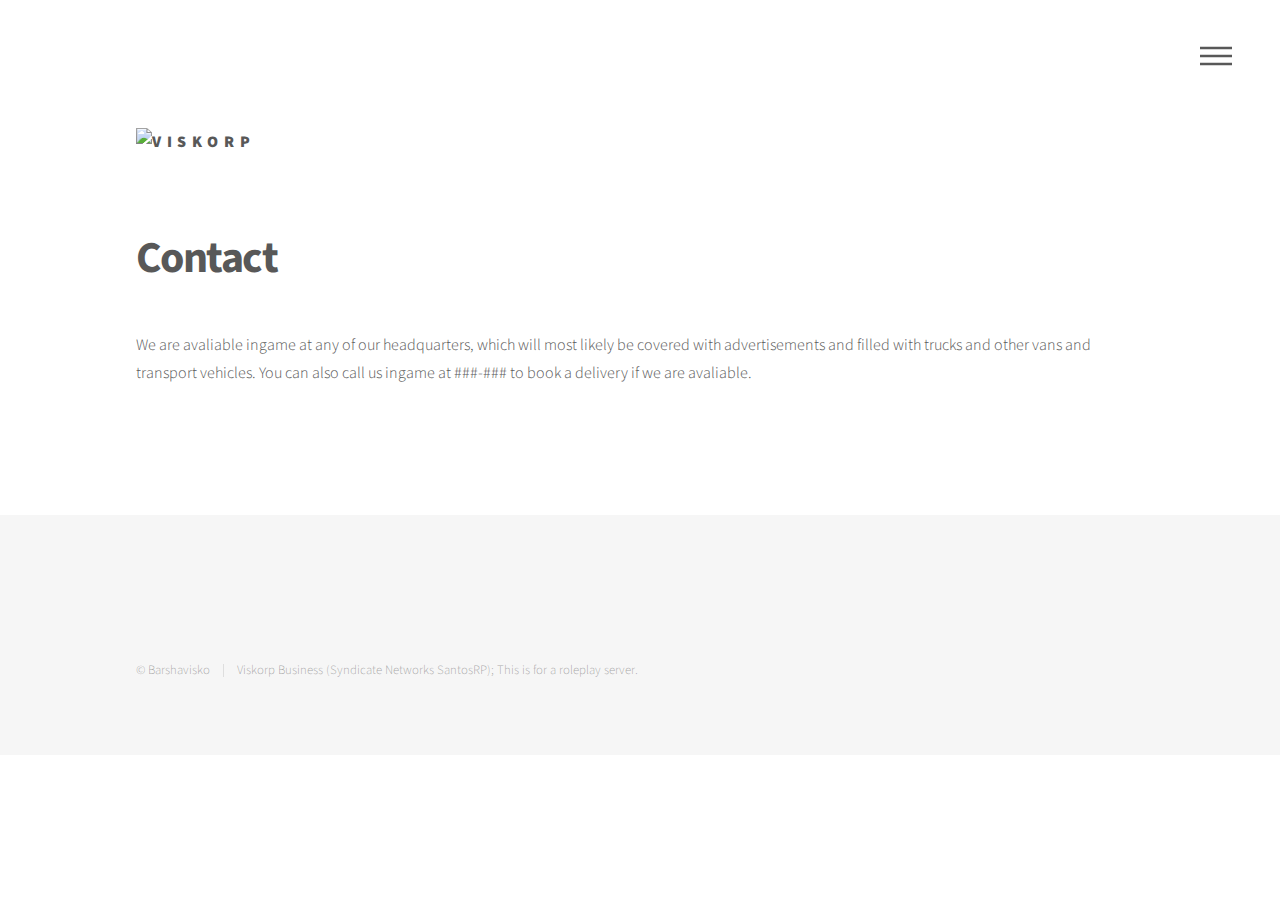
==== contact.html @ 9e62b823 "Add files via upload" ====
<!DOCTYPE HTML>
<html>
	<head>
		<title>Viskorp</title>
		<meta charset="utf-8" />
		<meta name="viewport" content="width=device-width, initial-scale=1, user-scalable=no" />
		<link rel="stylesheet" href="assets/css/main.css" />
		<noscript><link rel="stylesheet" href="assets/css/noscript.css" /></noscript>
		<link rel="icon" type="image/png" href="favicon-32x32.png" sizes="32x32" />
	</head>
	<body class="is-preload">
		<!-- Wrapper -->
			<div id="wrapper">

				<!-- Header -->
					<header id="header">
						<div class="inner">

							<!-- Logo -->
								<a href="index.html" class="logo">
									<img src="https://syndicatenetwork.net/uploads/monthly_2018_10/visiksvasf.png.0d86bf60b4289290469ebf69caf42fdf.png" alt="Viskorp" height="60" width="200">
								</a>
								
															<!-- Nav -->
								<nav>
									<ul>
										<li><a href="#menu">Menu</a></li>
									</ul>
								</nav>

						</div>
					</header>

				<!-- Menu -->
					<nav id="menu">
						<h2>Menu</h2>
						<ul>
							<li><a href="index.html">Home</a></li>
							<li><a href="https://docs.google.com/spreadsheets/d/1QU2cQyCvnnWnZwVt813OYjOK2KdHu-fS1q1T2NgCvUA/edit?usp=sharing">Heirarchy</a></li>
							<li><a href="https://docs.google.com/document/d/1AMa2G08jaTaNlDHHacwmMBOsvzxnZRkLSDC1ljESRgc/edit">Documents</a></li>
							<li><a href="https://docs.google.com/forms/d/e/1FAIpQLSdRXGM1nk8if_JtEGIIp0eRGYA48kuPLY5Rq1OYmxRVEjvGFw/viewform">Applications</a></li>
							<li><a href="contact.html">Contact</a></li>
						</ul>
					</nav>

				<!-- Main -->
					<div id="main">
						<div class="inner">
							<h1>Contact</h1>
							<p>We are avaliable ingame at any of our headquarters, which will most likely be covered with advertisements and filled with trucks and other vans and transport vehicles. You can also call us ingame at ###-### to book a delivery if we are avaliable.</p>
						</div>
					</div>

				<!-- Footer -->
					<footer id="footer">
						<div class="inner">

							<ul class="copyright">
								<li>&copy; Barshavisko </li><li>Viskorp Business (Syndicate Networks SantosRP); This is for a roleplay server.</li>
							</ul>
						</div>
					</footer>

			</div>

		<!-- Scripts -->
			<script src="assets/js/jquery.min.js"></script>
			<script src="assets/js/browser.min.js"></script>
			<script src="assets/js/breakpoints.min.js"></script>
			<script src="assets/js/util.js"></script>
			<script src="assets/js/main.js"></script>

	</body>
</html>
---- assets/css/main.css ----
@import url(font-awesome.min.css);
@import url("https://fonts.googleapis.com/css?family=Source+Sans+Pro:300,700,900");

/*
	Phantom by HTML5 UP
	html5up.net | @ajlkn
	Free for personal and commercial use under the CCA 3.0 license (html5up.net/license)
*/

html, body, div, span, applet, object,
iframe, h1, h2, h3, h4, h5, h6, p, blockquote,
pre, a, abbr, acronym, address, big, cite,
code, del, dfn, em, img, ins, kbd, q, s, samp,
small, strike, strong, sub, sup, tt, var, b,
u, i, center, dl, dt, dd, ol, ul, li, fieldset,
form, label, legend, table, caption, tbody,
tfoot, thead, tr, th, td, article, aside,
canvas, details, embed, figure, figcaption,
footer, header, hgroup, menu, nav, output, ruby,
section, summary, time, mark, audio, video {
	margin: 0;
	padding: 0;
	border: 0;
	font-size: 100%;
	font: inherit;
	vertical-align: baseline;}

article, aside, details, figcaption, figure,
footer, header, hgroup, menu, nav, section {
	display: block;}

body {
	line-height: 1;
}

ol, ul {
	list-style: none;
}

blockquote, q {
	quotes: none;
}

	blockquote:before, blockquote:after, q:before, q:after {
		content: '';
		content: none;
	}

table {
	border-collapse: collapse;
	border-spacing: 0;
}

body {
	-webkit-text-size-adjust: none;
}

mark {
	background-color: transparent;
	color: inherit;
}

input::-moz-focus-inner {
	border: 0;
	padding: 0;
}

input, select, textarea {
	-moz-appearance: none;
	-webkit-appearance: none;
	-ms-appearance: none;
	appearance: none;
}

/* Basic */

	@-ms-viewport {
		width: device-width;
	}

	body {
		-ms-overflow-style: scrollbar;
	}

	@media screen and (max-width: 480px) {

		html, body {
			min-width: 320px;
		}

	}

	html {
		box-sizing: border-box;
	}

	*, *:before, *:after {
		box-sizing: inherit;
	}

	body {
		background: #ffffff;
	}

		body.is-preload *, body.is-preload *:before, body.is-preload *:after {
			-moz-animation: none !important;
			-webkit-animation: none !important;
			-ms-animation: none !important;
			animation: none !important;
			-moz-transition: none !important;
			-webkit-transition: none !important;
			-ms-transition: none !important;
			transition: none !important;
		}

/* Type */

	body, input, select, textarea {
		color: #585858;
		font-family: "Source Sans Pro", Helvetica, sans-serif;
		font-size: 16pt;
		font-weight: 300;
		line-height: 1.75;
	}

		@media screen and (max-width: 1680px) {

			body, input, select, textarea {
				font-size: 14pt;
			}

		}

		@media screen and (max-width: 1280px) {

			body, input, select, textarea {
				font-size: 12pt;
			}

		}

	a {
		-moz-transition: border-bottom-color 0.2s ease, color 0.2s ease;
		-webkit-transition: border-bottom-color 0.2s ease, color 0.2s ease;
		-ms-transition: border-bottom-color 0.2s ease, color 0.2s ease;
		transition: border-bottom-color 0.2s ease, color 0.2s ease;
		text-decoration: none;
		color: #585858;
		border-bottom: dotted 1px rgba(88, 88, 88, 0.5);
	}

		a:hover {
			border-bottom-color: transparent;
			color: #83cff1 !important;
		}

	strong, b {
		font-weight: 900;
	}

	em, i {
		font-style: italic;
	}

	p {
		margin: 0 0 2em 0;
	}

	h1 {
		font-size: 2.75em;
		font-weight: 700;
		line-height: 1.3;
		margin: 0 0 1em 0;
		letter-spacing: -0.035em;
	}

		h1 a {
			color: inherit;
		}

		@media screen and (max-width: 736px) {

			h1 {
				font-size: 2em;
				margin: 0 0 1em 0;
			}

		}

		@media screen and (max-width: 360px) {

			h1 {
				font-size: 1.75em;
			}

		}

	h2, h3, h4, h5, h6 {
		font-weight: 900;
		line-height: 1.5;
		margin: 0 0 2em 0;
		text-transform: uppercase;
		letter-spacing: 0.35em;
	}

		h2 a, h3 a, h4 a, h5 a, h6 a {
			color: inherit;
		}

	h2 {
		font-size: 1.1em;
	}

	h3 {
		font-size: 1em;
	}

	h4 {
		font-size: 0.8em;
	}

	h5 {
		font-size: 0.8em;
	}

	h6 {
		font-size: 0.8em;
	}

	@media screen and (max-width: 980px) {

		h1 br, h2 br, h3 br, h4 br, h5 br, h6 br {
			display: none;
		}

	}

	@media screen and (max-width: 736px) {

		h2 {
			font-size: 1em;
		}

		h3 {
			font-size: 0.8em;
		}

	}

	sub {
		font-size: 0.8em;
		position: relative;
		top: 0.5em;
	}

	sup {
		font-size: 0.8em;
		position: relative;
		top: -0.5em;
	}

	blockquote {
		border-left: solid 4px #c9c9c9;
		font-style: italic;
		margin: 0 0 2em 0;
		padding: 0.5em 0 0.5em 2em;
	}

	code {
		background: rgba(144, 144, 144, 0.075);
		border-radius: 4px;
		border: solid 1px #c9c9c9;
		font-family: "Courier New", monospace;
		font-size: 0.9em;
		margin: 0 0.25em;
		padding: 0.25em 0.65em;
	}

	pre {
		-webkit-overflow-scrolling: touch;
		font-family: "Courier New", monospace;
		font-size: 0.9em;
		margin: 0 0 2em 0;
	}

		pre code {
			display: block;
			line-height: 1.75;
			padding: 1em 1.5em;
			overflow-x: auto;
		}

	hr {
		border: 0;
		border-bottom: solid 1px #c9c9c9;
		margin: 2em 0;
	}

		hr.major {
			margin: 3em 0;
		}

	.align-left {
		text-align: left;
	}

	.align-center {
		text-align: center;
	}

	.align-right {
		text-align: right;
	}

/* Row */

	.row {
		display: flex;
		flex-wrap: wrap;
		box-sizing: border-box;
		align-items: stretch;
	}

		.row > * {
			box-sizing: border-box;
		}

		.row.gtr-uniform > * > :last-child {
			margin-bottom: 0;
		}

		.row.aln-left {
			justify-content: flex-start;
		}

		.row.aln-center {
			justify-content: center;
		}

		.row.aln-right {
			justify-content: flex-end;
		}

		.row.aln-top {
			align-items: flex-start;
		}

		.row.aln-middle {
			align-items: center;
		}

		.row.aln-bottom {
			align-items: flex-end;
		}

		.row > .imp {
			order: -1;
		}

		.row > .col-1 {
			width: 8.3333333333%;
		}

		.row > .off-1 {
			margin-left: 8.3333333333%;
		}

		.row > .col-2 {
			width: 16.6666666667%;
		}

		.row > .off-2 {
			margin-left: 16.6666666667%;
		}

		.row > .col-3 {
			width: 25%;
		}

		.row > .off-3 {
			margin-left: 25%;
		}

		.row > .col-4 {
			width: 33.3333333333%;
		}

		.row > .off-4 {
			margin-left: 33.3333333333%;
		}

		.row > .col-5 {
			width: 41.6666666667%;
		}

		.row > .off-5 {
			margin-left: 41.6666666667%;
		}

		.row > .col-6 {
			width: 50%;
		}

		.row > .off-6 {
			margin-left: 50%;
		}

		.row > .col-7 {
			width: 58.3333333333%;
		}

		.row > .off-7 {
			margin-left: 58.3333333333%;
		}

		.row > .col-8 {
			width: 66.6666666667%;
		}

		.row > .off-8 {
			margin-left: 66.6666666667%;
		}

		.row > .col-9 {
			width: 75%;
		}

		.row > .off-9 {
			margin-left: 75%;
		}

		.row > .col-10 {
			width: 83.3333333333%;
		}

		.row > .off-10 {
			margin-left: 83.3333333333%;
		}

		.row > .col-11 {
			width: 91.6666666667%;
		}

		.row > .off-11 {
			margin-left: 91.6666666667%;
		}

		.row > .col-12 {
			width: 100%;
		}

		.row > .off-12 {
			margin-left: 100%;
		}

		.row.gtr-0 {
			margin-top: 0;
			margin-left: 0em;
		}

			.row.gtr-0 > * {
				padding: 0 0 0 0em;
			}

			.row.gtr-0.gtr-uniform {
				margin-top: 0em;
			}

				.row.gtr-0.gtr-uniform > * {
					padding-top: 0em;
				}

		.row.gtr-25 {
			margin-top: 0;
			margin-left: -0.5em;
		}

			.row.gtr-25 > * {
				padding: 0 0 0 0.5em;
			}

			.row.gtr-25.gtr-uniform {
				margin-top: -0.5em;
			}

				.row.gtr-25.gtr-uniform > * {
					padding-top: 0.5em;
				}

		.row.gtr-50 {
			margin-top: 0;
			margin-left: -1em;
		}

			.row.gtr-50 > * {
				padding: 0 0 0 1em;
			}

			.row.gtr-50.gtr-uniform {
				margin-top: -1em;
			}

				.row.gtr-50.gtr-uniform > * {
					padding-top: 1em;
				}

		.row {
			margin-top: 0;
			margin-left: -2em;
		}

			.row > * {
				padding: 0 0 0 2em;
			}

			.row.gtr-uniform {
				margin-top: -2em;
			}

				.row.gtr-uniform > * {
					padding-top: 2em;
				}

		.row.gtr-150 {
			margin-top: 0;
			margin-left: -3em;
		}

			.row.gtr-150 > * {
				padding: 0 0 0 3em;
			}

			.row.gtr-150.gtr-uniform {
				margin-top: -3em;
			}

				.row.gtr-150.gtr-uniform > * {
					padding-top: 3em;
				}

		.row.gtr-200 {
			margin-top: 0;
			margin-left: -4em;
		}

			.row.gtr-200 > * {
				padding: 0 0 0 4em;
			}

			.row.gtr-200.gtr-uniform {
				margin-top: -4em;
			}

				.row.gtr-200.gtr-uniform > * {
					padding-top: 4em;
				}

		@media screen and (max-width: 1680px) {

			.row {
				display: flex;
				flex-wrap: wrap;
				box-sizing: border-box;
				align-items: stretch;
			}

				.row > * {
					box-sizing: border-box;
				}

				.row.gtr-uniform > * > :last-child {
					margin-bottom: 0;
				}

				.row.aln-left {
					justify-content: flex-start;
				}

				.row.aln-center {
					justify-content: center;
				}

				.row.aln-right {
					justify-content: flex-end;
				}

				.row.aln-top {
					align-items: flex-start;
				}

				.row.aln-middle {
					align-items: center;
				}

				.row.aln-bottom {
					align-items: flex-end;
				}

				.row > .imp-xlarge {
					order: -1;
				}

				.row > .col-1-xlarge {
					width: 8.3333333333%;
				}

				.row > .off-1-xlarge {
					margin-left: 8.3333333333%;
				}

				.row > .col-2-xlarge {
					width: 16.6666666667%;
				}

				.row > .off-2-xlarge {
					margin-left: 16.6666666667%;
				}

				.row > .col-3-xlarge {
					width: 25%;
				}

				.row > .off-3-xlarge {
					margin-left: 25%;
				}

				.row > .col-4-xlarge {
					width: 33.3333333333%;
				}

				.row > .off-4-xlarge {
					margin-left: 33.3333333333%;
				}

				.row > .col-5-xlarge {
					width: 41.6666666667%;
				}

				.row > .off-5-xlarge {
					margin-left: 41.6666666667%;
				}

				.row > .col-6-xlarge {
					width: 50%;
				}

				.row > .off-6-xlarge {
					margin-left: 50%;
				}

				.row > .col-7-xlarge {
					width: 58.3333333333%;
				}

				.row > .off-7-xlarge {
					margin-left: 58.3333333333%;
				}

				.row > .col-8-xlarge {
					width: 66.6666666667%;
				}

				.row > .off-8-xlarge {
					margin-left: 66.6666666667%;
				}

				.row > .col-9-xlarge {
					width: 75%;
				}

				.row > .off-9-xlarge {
					margin-left: 75%;
				}

				.row > .col-10-xlarge {
					width: 83.3333333333%;
				}

				.row > .off-10-xlarge {
					margin-left: 83.3333333333%;
				}

				.row > .col-11-xlarge {
					width: 91.6666666667%;
				}

				.row > .off-11-xlarge {
					margin-left: 91.6666666667%;
				}

				.row > .col-12-xlarge {
					width: 100%;
				}

				.row > .off-12-xlarge {
					margin-left: 100%;
				}

				.row.gtr-0 {
					margin-top: 0;
					margin-left: 0em;
				}

					.row.gtr-0 > * {
						padding: 0 0 0 0em;
					}

					.row.gtr-0.gtr-uniform {
						margin-top: 0em;
					}

						.row.gtr-0.gtr-uniform > * {
							padding-top: 0em;
						}

				.row.gtr-25 {
					margin-top: 0;
					margin-left: -0.5em;
				}

					.row.gtr-25 > * {
						padding: 0 0 0 0.5em;
					}

					.row.gtr-25.gtr-uniform {
						margin-top: -0.5em;
					}

						.row.gtr-25.gtr-uniform > * {
							padding-top: 0.5em;
						}

				.row.gtr-50 {
					margin-top: 0;
					margin-left: -1em;
				}

					.row.gtr-50 > * {
						padding: 0 0 0 1em;
					}

					.row.gtr-50.gtr-uniform {
						margin-top: -1em;
					}

						.row.gtr-50.gtr-uniform > * {
							padding-top: 1em;
						}

				.row {
					margin-top: 0;
					margin-left: -2em;
				}

					.row > * {
						padding: 0 0 0 2em;
					}

					.row.gtr-uniform {
						margin-top: -2em;
					}

						.row.gtr-uniform > * {
							padding-top: 2em;
						}

				.row.gtr-150 {
					margin-top: 0;
					margin-left: -3em;
				}

					.row.gtr-150 > * {
						padding: 0 0 0 3em;
					}

					.row.gtr-150.gtr-uniform {
						margin-top: -3em;
					}

						.row.gtr-150.gtr-uniform > * {
							padding-top: 3em;
						}

				.row.gtr-200 {
					margin-top: 0;
					margin-left: -4em;
				}

					.row.gtr-200 > * {
						padding: 0 0 0 4em;
					}

					.row.gtr-200.gtr-uniform {
						margin-top: -4em;
					}

						.row.gtr-200.gtr-uniform > * {
							padding-top: 4em;
						}

		}

		@media screen and (max-width: 1280px) {

			.row {
				display: flex;
				flex-wrap: wrap;
				box-sizing: border-box;
				align-items: stretch;
			}

				.row > * {
					box-sizing: border-box;
				}

				.row.gtr-uniform > * > :last-child {
					margin-bottom: 0;
				}

				.row.aln-left {
					justify-content: flex-start;
				}

				.row.aln-center {
					justify-content: center;
				}

				.row.aln-right {
					justify-content: flex-end;
				}

				.row.aln-top {
					align-items: flex-start;
				}

				.row.aln-middle {
					align-items: center;
				}

				.row.aln-bottom {
					align-items: flex-end;
				}

				.row > .imp-large {
					order: -1;
				}

				.row > .col-1-large {
					width: 8.3333333333%;
				}

				.row > .off-1-large {
					margin-left: 8.3333333333%;
				}

				.row > .col-2-large {
					width: 16.6666666667%;
				}

				.row > .off-2-large {
					margin-left: 16.6666666667%;
				}

				.row > .col-3-large {
					width: 25%;
				}

				.row > .off-3-large {
					margin-left: 25%;
				}

				.row > .col-4-large {
					width: 33.3333333333%;
				}

				.row > .off-4-large {
					margin-left: 33.3333333333%;
				}

				.row > .col-5-large {
					width: 41.6666666667%;
				}

				.row > .off-5-large {
					margin-left: 41.6666666667%;
				}

				.row > .col-6-large {
					width: 50%;
				}

				.row > .off-6-large {
					margin-left: 50%;
				}

				.row > .col-7-large {
					width: 58.3333333333%;
				}

				.row > .off-7-large {
					margin-left: 58.3333333333%;
				}

				.row > .col-8-large {
					width: 66.6666666667%;
				}

				.row > .off-8-large {
					margin-left: 66.6666666667%;
				}

				.row > .col-9-large {
					width: 75%;
				}

				.row > .off-9-large {
					margin-left: 75%;
				}

				.row > .col-10-large {
					width: 83.3333333333%;
				}

				.row > .off-10-large {
					margin-left: 83.3333333333%;
				}

				.row > .col-11-large {
					width: 91.6666666667%;
				}

				.row > .off-11-large {
					margin-left: 91.6666666667%;
				}

				.row > .col-12-large {
					width: 100%;
				}

				.row > .off-12-large {
					margin-left: 100%;
				}

				.row.gtr-0 {
					margin-top: 0;
					margin-left: 0em;
				}

					.row.gtr-0 > * {
						padding: 0 0 0 0em;
					}

					.row.gtr-0.gtr-uniform {
						margin-top: 0em;
					}

						.row.gtr-0.gtr-uniform > * {
							padding-top: 0em;
						}

				.row.gtr-25 {
					margin-top: 0;
					margin-left: -0.5em;
				}

					.row.gtr-25 > * {
						padding: 0 0 0 0.5em;
					}

					.row.gtr-25.gtr-uniform {
						margin-top: -0.5em;
					}

						.row.gtr-25.gtr-uniform > * {
							padding-top: 0.5em;
						}

				.row.gtr-50 {
					margin-top: 0;
					margin-left: -1em;
				}

					.row.gtr-50 > * {
						padding: 0 0 0 1em;
					}

					.row.gtr-50.gtr-uniform {
						margin-top: -1em;
					}

						.row.gtr-50.gtr-uniform > * {
							padding-top: 1em;
						}

				.row {
					margin-top: 0;
					margin-left: -2em;
				}

					.row > * {
						padding: 0 0 0 2em;
					}

					.row.gtr-uniform {
						margin-top: -2em;
					}

						.row.gtr-uniform > * {
							padding-top: 2em;
						}

				.row.gtr-150 {
					margin-top: 0;
					margin-left: -3em;
				}

					.row.gtr-150 > * {
						padding: 0 0 0 3em;
					}

					.row.gtr-150.gtr-uniform {
						margin-top: -3em;
					}

						.row.gtr-150.gtr-uniform > * {
							padding-top: 3em;
						}

				.row.gtr-200 {
					margin-top: 0;
					margin-left: -4em;
				}

					.row.gtr-200 > * {
						padding: 0 0 0 4em;
					}

					.row.gtr-200.gtr-uniform {
						margin-top: -4em;
					}

						.row.gtr-200.gtr-uniform > * {
							padding-top: 4em;
						}

		}

		@media screen and (max-width: 980px) {

			.row {
				display: flex;
				flex-wrap: wrap;
				box-sizing: border-box;
				align-items: stretch;
			}

				.row > * {
					box-sizing: border-box;
				}

				.row.gtr-uniform > * > :last-child {
					margin-bottom: 0;
				}

				.row.aln-left {
					justify-content: flex-start;
				}

				.row.aln-center {
					justify-content: center;
				}

				.row.aln-right {
					justify-content: flex-end;
				}

				.row.aln-top {
					align-items: flex-start;
				}

				.row.aln-middle {
					align-items: center;
				}

				.row.aln-bottom {
					align-items: flex-end;
				}

				.row > .imp-medium {
					order: -1;
				}

				.row > .col-1-medium {
					width: 8.3333333333%;
				}

				.row > .off-1-medium {
					margin-left: 8.3333333333%;
				}

				.row > .col-2-medium {
					width: 16.6666666667%;
				}

				.row > .off-2-medium {
					margin-left: 16.6666666667%;
				}

				.row > .col-3-medium {
					width: 25%;
				}

				.row > .off-3-medium {
					margin-left: 25%;
				}

				.row > .col-4-medium {
					width: 33.3333333333%;
				}

				.row > .off-4-medium {
					margin-left: 33.3333333333%;
				}

				.row > .col-5-medium {
					width: 41.6666666667%;
				}

				.row > .off-5-medium {
					margin-left: 41.6666666667%;
				}

				.row > .col-6-medium {
					width: 50%;
				}

				.row > .off-6-medium {
					margin-left: 50%;
				}

				.row > .col-7-medium {
					width: 58.3333333333%;
				}

				.row > .off-7-medium {
					margin-left: 58.3333333333%;
				}

				.row > .col-8-medium {
					width: 66.6666666667%;
				}

				.row > .off-8-medium {
					margin-left: 66.6666666667%;
				}

				.row > .col-9-medium {
					width: 75%;
				}

				.row > .off-9-medium {
					margin-left: 75%;
				}

				.row > .col-10-medium {
					width: 83.3333333333%;
				}

				.row > .off-10-medium {
					margin-left: 83.3333333333%;
				}

				.row > .col-11-medium {
					width: 91.6666666667%;
				}

				.row > .off-11-medium {
					margin-left: 91.6666666667%;
				}

				.row > .col-12-medium {
					width: 100%;
				}

				.row > .off-12-medium {
					margin-left: 100%;
				}

				.row.gtr-0 {
					margin-top: 0;
					margin-left: 0em;
				}

					.row.gtr-0 > * {
						padding: 0 0 0 0em;
					}

					.row.gtr-0.gtr-uniform {
						margin-top: 0em;
					}

						.row.gtr-0.gtr-uniform > * {
							padding-top: 0em;
						}

				.row.gtr-25 {
					margin-top: 0;
					margin-left: -0.375em;
				}

					.row.gtr-25 > * {
						padding: 0 0 0 0.375em;
					}

					.row.gtr-25.gtr-uniform {
						margin-top: -0.375em;
					}

						.row.gtr-25.gtr-uniform > * {
							padding-top: 0.375em;
						}

				.row.gtr-50 {
					margin-top: 0;
					margin-left: -0.75em;
				}

					.row.gtr-50 > * {
						padding: 0 0 0 0.75em;
					}

					.row.gtr-50.gtr-uniform {
						margin-top: -0.75em;
					}

						.row.gtr-50.gtr-uniform > * {
							padding-top: 0.75em;
						}

				.row {
					margin-top: 0;
					margin-left: -1.5em;
				}

					.row > * {
						padding: 0 0 0 1.5em;
					}

					.row.gtr-uniform {
						margin-top: -1.5em;
					}

						.row.gtr-uniform > * {
							padding-top: 1.5em;
						}

				.row.gtr-150 {
					margin-top: 0;
					margin-left: -2.25em;
				}

					.row.gtr-150 > * {
						padding: 0 0 0 2.25em;
					}

					.row.gtr-150.gtr-uniform {
						margin-top: -2.25em;
					}

						.row.gtr-150.gtr-uniform > * {
							padding-top: 2.25em;
						}

				.row.gtr-200 {
					margin-top: 0;
					margin-left: -3em;
				}

					.row.gtr-200 > * {
						padding: 0 0 0 3em;
					}

					.row.gtr-200.gtr-uniform {
						margin-top: -3em;
					}

						.row.gtr-200.gtr-uniform > * {
							padding-top: 3em;
						}

		}

		@media screen and (max-width: 736px) {

			.row {
				display: flex;
				flex-wrap: wrap;
				box-sizing: border-box;
				align-items: stretch;
			}

				.row > * {
					box-sizing: border-box;
				}

				.row.gtr-uniform > * > :last-child {
					margin-bottom: 0;
				}

				.row.aln-left {
					justify-content: flex-start;
				}

				.row.aln-center {
					justify-content: center;
				}

				.row.aln-right {
					justify-content: flex-end;
				}

				.row.aln-top {
					align-items: flex-start;
				}

				.row.aln-middle {
					align-items: center;
				}

				.row.aln-bottom {
					align-items: flex-end;
				}

				.row > .imp-small {
					order: -1;
				}

				.row > .col-1-small {
					width: 8.3333333333%;
				}

				.row > .off-1-small {
					margin-left: 8.3333333333%;
				}

				.row > .col-2-small {
					width: 16.6666666667%;
				}

				.row > .off-2-small {
					margin-left: 16.6666666667%;
				}

				.row > .col-3-small {
					width: 25%;
				}

				.row > .off-3-small {
					margin-left: 25%;
				}

				.row > .col-4-small {
					width: 33.3333333333%;
				}

				.row > .off-4-small {
					margin-left: 33.3333333333%;
				}

				.row > .col-5-small {
					width: 41.6666666667%;
				}

				.row > .off-5-small {
					margin-left: 41.6666666667%;
				}

				.row > .col-6-small {
					width: 50%;
				}

				.row > .off-6-small {
					margin-left: 50%;
				}

				.row > .col-7-small {
					width: 58.3333333333%;
				}

				.row > .off-7-small {
					margin-left: 58.3333333333%;
				}

				.row > .col-8-small {
					width: 66.6666666667%;
				}

				.row > .off-8-small {
					margin-left: 66.6666666667%;
				}

				.row > .col-9-small {
					width: 75%;
				}

				.row > .off-9-small {
					margin-left: 75%;
				}

				.row > .col-10-small {
					width: 83.3333333333%;
				}

				.row > .off-10-small {
					margin-left: 83.3333333333%;
				}

				.row > .col-11-small {
					width: 91.6666666667%;
				}

				.row > .off-11-small {
					margin-left: 91.6666666667%;
				}

				.row > .col-12-small {
					width: 100%;
				}

				.row > .off-12-small {
					margin-left: 100%;
				}

				.row.gtr-0 {
					margin-top: 0;
					margin-left: 0em;
				}

					.row.gtr-0 > * {
						padding: 0 0 0 0em;
					}

					.row.gtr-0.gtr-uniform {
						margin-top: 0em;
					}

						.row.gtr-0.gtr-uniform > * {
							padding-top: 0em;
						}

				.row.gtr-25 {
					margin-top: 0;
					margin-left: -0.25em;
				}

					.row.gtr-25 > * {
						padding: 0 0 0 0.25em;
					}

					.row.gtr-25.gtr-uniform {
						margin-top: -0.25em;
					}

						.row.gtr-25.gtr-uniform > * {
							padding-top: 0.25em;
						}

				.row.gtr-50 {
					margin-top: 0;
					margin-left: -0.5em;
				}

					.row.gtr-50 > * {
						padding: 0 0 0 0.5em;
					}

					.row.gtr-50.gtr-uniform {
						margin-top: -0.5em;
					}

						.row.gtr-50.gtr-uniform > * {
							padding-top: 0.5em;
						}

				.row {
					margin-top: 0;
					margin-left: -1em;
				}

					.row > * {
						padding: 0 0 0 1em;
					}

					.row.gtr-uniform {
						margin-top: -1em;
					}

						.row.gtr-uniform > * {
							padding-top: 1em;
						}

				.row.gtr-150 {
					margin-top: 0;
					margin-left: -1.5em;
				}

					.row.gtr-150 > * {
						padding: 0 0 0 1.5em;
					}

					.row.gtr-150.gtr-uniform {
						margin-top: -1.5em;
					}

						.row.gtr-150.gtr-uniform > * {
							padding-top: 1.5em;
						}

				.row.gtr-200 {
					margin-top: 0;
					margin-left: -2em;
				}

					.row.gtr-200 > * {
						padding: 0 0 0 2em;
					}

					.row.gtr-200.gtr-uniform {
						margin-top: -2em;
					}

						.row.gtr-200.gtr-uniform > * {
							padding-top: 2em;
						}

		}

		@media screen and (max-width: 480px) {

			.row {
				display: flex;
				flex-wrap: wrap;
				box-sizing: border-box;
				align-items: stretch;
			}

				.row > * {
					box-sizing: border-box;
				}

				.row.gtr-uniform > * > :last-child {
					margin-bottom: 0;
				}

				.row.aln-left {
					justify-content: flex-start;
				}

				.row.aln-center {
					justify-content: center;
				}

				.row.aln-right {
					justify-content: flex-end;
				}

				.row.aln-top {
					align-items: flex-start;
				}

				.row.aln-middle {
					align-items: center;
				}

				.row.aln-bottom {
					align-items: flex-end;
				}

				.row > .imp-xsmall {
					order: -1;
				}

				.row > .col-1-xsmall {
					width: 8.3333333333%;
				}

				.row > .off-1-xsmall {
					margin-left: 8.3333333333%;
				}

				.row > .col-2-xsmall {
					width: 16.6666666667%;
				}

				.row > .off-2-xsmall {
					margin-left: 16.6666666667%;
				}

				.row > .col-3-xsmall {
					width: 25%;
				}

				.row > .off-3-xsmall {
					margin-left: 25%;
				}

				.row > .col-4-xsmall {
					width: 33.3333333333%;
				}

				.row > .off-4-xsmall {
					margin-left: 33.3333333333%;
				}

				.row > .col-5-xsmall {
					width: 41.6666666667%;
				}

				.row > .off-5-xsmall {
					margin-left: 41.6666666667%;
				}

				.row > .col-6-xsmall {
					width: 50%;
				}

				.row > .off-6-xsmall {
					margin-left: 50%;
				}

				.row > .col-7-xsmall {
					width: 58.3333333333%;
				}

				.row > .off-7-xsmall {
					margin-left: 58.3333333333%;
				}

				.row > .col-8-xsmall {
					width: 66.6666666667%;
				}

				.row > .off-8-xsmall {
					margin-left: 66.6666666667%;
				}

				.row > .col-9-xsmall {
					width: 75%;
				}

				.row > .off-9-xsmall {
					margin-left: 75%;
				}

				.row > .col-10-xsmall {
					width: 83.3333333333%;
				}

				.row > .off-10-xsmall {
					margin-left: 83.3333333333%;
				}

				.row > .col-11-xsmall {
					width: 91.6666666667%;
				}

				.row > .off-11-xsmall {
					margin-left: 91.6666666667%;
				}

				.row > .col-12-xsmall {
					width: 100%;
				}

				.row > .off-12-xsmall {
					margin-left: 100%;
				}

				.row.gtr-0 {
					margin-top: 0;
					margin-left: 0em;
				}

					.row.gtr-0 > * {
						padding: 0 0 0 0em;
					}

					.row.gtr-0.gtr-uniform {
						margin-top: 0em;
					}

						.row.gtr-0.gtr-uniform > * {
							padding-top: 0em;
						}

				.row.gtr-25 {
					margin-top: 0;
					margin-left: -0.25em;
				}

					.row.gtr-25 > * {
						padding: 0 0 0 0.25em;
					}

					.row.gtr-25.gtr-uniform {
						margin-top: -0.25em;
					}

						.row.gtr-25.gtr-uniform > * {
							padding-top: 0.25em;
						}

				.row.gtr-50 {
					margin-top: 0;
					margin-left: -0.5em;
				}

					.row.gtr-50 > * {
						padding: 0 0 0 0.5em;
					}

					.row.gtr-50.gtr-uniform {
						margin-top: -0.5em;
					}

						.row.gtr-50.gtr-uniform > * {
							padding-top: 0.5em;
						}

				.row {
					margin-top: 0;
					margin-left: -1em;
				}

					.row > * {
						padding: 0 0 0 1em;
					}

					.row.gtr-uniform {
						margin-top: -1em;
					}

						.row.gtr-uniform > * {
							padding-top: 1em;
						}

				.row.gtr-150 {
					margin-top: 0;
					margin-left: -1.5em;
				}

					.row.gtr-150 > * {
						padding: 0 0 0 1.5em;
					}

					.row.gtr-150.gtr-uniform {
						margin-top: -1.5em;
					}

						.row.gtr-150.gtr-uniform > * {
							padding-top: 1.5em;
						}

				.row.gtr-200 {
					margin-top: 0;
					margin-left: -2em;
				}

					.row.gtr-200 > * {
						padding: 0 0 0 2em;
					}

					.row.gtr-200.gtr-uniform {
						margin-top: -2em;
					}

						.row.gtr-200.gtr-uniform > * {
							padding-top: 2em;
						}

		}

/* Section/Article */

	section.special, article.special {
		text-align: center;
	}

	header p {
		margin-top: -1em;
	}

	@media screen and (max-width: 736px) {

		header p {
			margin-top: 0;
		}

	}

/* Icon */

	.icon {
		text-decoration: none;
		border-bottom: none;
		position: relative;
	}

		.icon:before {
			-moz-osx-font-smoothing: grayscale;
			-webkit-font-smoothing: antialiased;
			font-family: FontAwesome;
			font-style: normal;
			font-weight: normal;
			text-transform: none !important;
		}

		.icon > .label {
			display: none;
		}

		.icon.style2 {
			-moz-transition: background-color 0.2s ease-in-out, color 0.2s ease-in-out, border-color 0.2s ease-in-out;
			-webkit-transition: background-color 0.2s ease-in-out, color 0.2s ease-in-out, border-color 0.2s ease-in-out;
			-ms-transition: background-color 0.2s ease-in-out, color 0.2s ease-in-out, border-color 0.2s ease-in-out;
			transition: background-color 0.2s ease-in-out, color 0.2s ease-in-out, border-color 0.2s ease-in-out;
			background-color: transparent;
			border: solid 1px #c9c9c9;
			border-radius: 4px;
			width: 2.65em;
			height: 2.65em;
			display: inline-block;
			text-align: center;
			line-height: 2.65em;
			color: inherit;
		}

			.icon.style2:before {
				font-size: 1.1em;
			}

			.icon.style2:hover {
				color: #83cff1;
				border-color: #83cff1;
			}

			.icon.style2:active {
				background-color: rgba(242, 132, 158, 0.1);
			}

/* List */

	ol {
		list-style: decimal;
		margin: 0 0 2em 0;
		padding-left: 1.25em;
	}

		ol li {
			padding-left: 0.25em;
		}

	ul {
		list-style: disc;
		margin: 0 0 2em 0;
		padding-left: 1em;
	}

		ul li {
			padding-left: 0.5em;
		}

		ul.alt {
			list-style: none;
			padding-left: 0;
		}

			ul.alt li {
				border-top: solid 1px #c9c9c9;
				padding: 0.5em 0;
			}

				ul.alt li:first-child {
					border-top: 0;
					padding-top: 0;
				}

	dl {
		margin: 0 0 2em 0;
	}

		dl dt {
			display: block;
			font-weight: 900;
			margin: 0 0 1em 0;
		}

		dl dd {
			margin-left: 2em;
		}

/* Actions */

	ul.actions {
		display: -moz-flex;
		display: -webkit-flex;
		display: -ms-flex;
		display: flex;
		cursor: default;
		list-style: none;
		margin-left: -1em;
		padding-left: 0;
	}

		ul.actions li {
			padding: 0 0 0 1em;
			vertical-align: middle;
		}

		ul.actions.special {
			-moz-justify-content: center;
			-webkit-justify-content: center;
			-ms-justify-content: center;
			justify-content: center;
			width: 100%;
			margin-left: 0;
		}

			ul.actions.special li:first-child {
				padding-left: 0;
			}

		ul.actions.stacked {
			-moz-flex-direction: column;
			-webkit-flex-direction: column;
			-ms-flex-direction: column;
			flex-direction: column;
			margin-left: 0;
		}

			ul.actions.stacked li {
				padding: 1.3em 0 0 0;
			}

				ul.actions.stacked li:first-child {
					padding-top: 0;
				}

		ul.actions.fit {
			width: calc(100% + 1em);
		}

			ul.actions.fit li {
				-moz-flex-grow: 1;
				-webkit-flex-grow: 1;
				-ms-flex-grow: 1;
				flex-grow: 1;
				-moz-flex-shrink: 1;
				-webkit-flex-shrink: 1;
				-ms-flex-shrink: 1;
				flex-shrink: 1;
				width: 100%;
			}

				ul.actions.fit li > * {
					width: 100%;
				}

			ul.actions.fit.stacked {
				width: 100%;
			}

		@media screen and (max-width: 480px) {

			ul.actions:not(.fixed) {
				-moz-flex-direction: column;
				-webkit-flex-direction: column;
				-ms-flex-direction: column;
				flex-direction: column;
				margin-left: 0;
				width: 100% !important;
			}

				ul.actions:not(.fixed) li {
					-moz-flex-grow: 1;
					-webkit-flex-grow: 1;
					-ms-flex-grow: 1;
					flex-grow: 1;
					-moz-flex-shrink: 1;
					-webkit-flex-shrink: 1;
					-ms-flex-shrink: 1;
					flex-shrink: 1;
					padding: 1em 0 0 0;
					text-align: center;
					width: 100%;
				}

					ul.actions:not(.fixed) li > * {
						width: 100%;
					}

					ul.actions:not(.fixed) li:first-child {
						padding-top: 0;
					}

					ul.actions:not(.fixed) li input[type="submit"],
					ul.actions:not(.fixed) li input[type="reset"],
					ul.actions:not(.fixed) li input[type="button"],
					ul.actions:not(.fixed) li button,
					ul.actions:not(.fixed) li .button {
						width: 100%;
					}

						ul.actions:not(.fixed) li input[type="submit"].icon:before,
						ul.actions:not(.fixed) li input[type="reset"].icon:before,
						ul.actions:not(.fixed) li input[type="button"].icon:before,
						ul.actions:not(.fixed) li button.icon:before,
						ul.actions:not(.fixed) li .button.icon:before {
							margin-left: -0.5rem;
						}

		}

/* Icons */

	ul.icons {
		cursor: default;
		list-style: none;
		padding-left: 0;
		margin: -1em 0 2em -1em;
	}

		ul.icons li {
			display: inline-block;
			padding: 1em 0 0 1em;
		}

/* Form */

	form {
		margin: 0 0 2em 0;
		overflow-x: hidden;
	}

		form > :last-child {
			margin-bottom: 0;
		}

		form > .fields {
			display: -moz-flex;
			display: -webkit-flex;
			display: -ms-flex;
			display: flex;
			-moz-flex-wrap: wrap;
			-webkit-flex-wrap: wrap;
			-ms-flex-wrap: wrap;
			flex-wrap: wrap;
			width: calc(100% + 3em);
			margin: -1.5em 0 2em -1.5em;
		}

			form > .fields > .field {
				-moz-flex-grow: 0;
				-webkit-flex-grow: 0;
				-ms-flex-grow: 0;
				flex-grow: 0;
				-moz-flex-shrink: 0;
				-webkit-flex-shrink: 0;
				-ms-flex-shrink: 0;
				flex-shrink: 0;
				padding: 1.5em 0 0 1.5em;
				width: calc(100% - 1.5em);
			}

				form > .fields > .field.half {
					width: calc(50% - 0.75em);
				}

				form > .fields > .field.third {
					width: calc(100%/3 - 0.5em);
				}

				form > .fields > .field.quarter {
					width: calc(25% - 0.375em);
				}

		@media screen and (max-width: 480px) {

			form > .fields {
				width: calc(100% + 3em);
				margin: -1.5em 0 2em -1.5em;
			}

				form > .fields > .field {
					padding: 1.5em 0 0 1.5em;
					width: calc(100% - 1.5em);
				}

					form > .fields > .field.half {
						width: calc(100% - 1.5em);
					}

					form > .fields > .field.third {
						width: calc(100% - 1.5em);
					}

					form > .fields > .field.quarter {
						width: calc(100% - 1.5em);
					}

		}

	label {
		display: block;
		font-size: 0.9em;
		font-weight: 900;
		margin: 0 0 1em 0;
	}

	input[type="text"],
	input[type="password"],
	input[type="email"],
	input[type="tel"],
	select,
	textarea {
		-moz-appearance: none;
		-webkit-appearance: none;
		-ms-appearance: none;
		appearance: none;
		background-color: transparent;
		border: none;
		border-radius: 0;
		border-bottom: solid 1px #c9c9c9;
		color: inherit;
		display: block;
		outline: 0;
		padding: 0;
		text-decoration: none;
		width: 100%;
	}

		input[type="text"]:invalid,
		input[type="password"]:invalid,
		input[type="email"]:invalid,
		input[type="tel"]:invalid,
		select:invalid,
		textarea:invalid {
			box-shadow: none;
		}

		input[type="text"]:focus,
		input[type="password"]:focus,
		input[type="email"]:focus,
		input[type="tel"]:focus,
		select:focus,
		textarea:focus {
			border-bottom-color: #83cff1;
			box-shadow: inset 0 -1px 0 0 #83cff1;
		}

	select {
		background-image: url("data:image/svg+xml;charset=utf8,%3Csvg xmlns='http://www.w3.org/2000/svg' width='40' height='40' preserveAspectRatio='none' viewBox='0 0 40 40'%3E%3Cpath d='M9.4,12.3l10.4,10.4l10.4-10.4c0.2-0.2,0.5-0.4,0.9-0.4c0.3,0,0.6,0.1,0.9,0.4l3.3,3.3c0.2,0.2,0.4,0.5,0.4,0.9 c0,0.4-0.1,0.6-0.4,0.9L20.7,31.9c-0.2,0.2-0.5,0.4-0.9,0.4c-0.3,0-0.6-0.1-0.9-0.4L4.3,17.3c-0.2-0.2-0.4-0.5-0.4-0.9 c0-0.4,0.1-0.6,0.4-0.9l3.3-3.3c0.2-0.2,0.5-0.4,0.9-0.4S9.1,12.1,9.4,12.3z' fill='%23c9c9c9' /%3E%3C/svg%3E");
		background-size: 1.25rem;
		background-repeat: no-repeat;
		background-position: calc(100% - 1rem) center;
		height: 3em;
		padding-right: 3em;
		text-overflow: ellipsis;
	}

		select option {
			background: #ffffff;
		}

		select:focus::-ms-value {
			background-color: transparent;
		}

		select::-ms-expand {
			display: none;
		}

	input[type="text"],
	input[type="password"],
	input[type="email"],
	select {
		height: 3em;
	}

	textarea {
		padding: 0;
		min-height: 3.75em;
	}

	input[type="checkbox"],
	input[type="radio"] {
		-moz-appearance: none;
		-webkit-appearance: none;
		-ms-appearance: none;
		appearance: none;
		display: block;
		float: left;
		margin-right: -2em;
		opacity: 0;
		width: 1em;
		z-index: -1;
	}

		input[type="checkbox"] + label,
		input[type="radio"] + label {
			text-decoration: none;
			color: #585858;
			cursor: pointer;
			display: inline-block;
			font-size: 1em;
			font-weight: 300;
			padding-left: 2.55em;
			padding-right: 0.75em;
			position: relative;
		}

			input[type="checkbox"] + label:before,
			input[type="radio"] + label:before {
				-moz-osx-font-smoothing: grayscale;
				-webkit-font-smoothing: antialiased;
				font-family: FontAwesome;
				font-style: normal;
				font-weight: normal;
				text-transform: none !important;
			}

			input[type="checkbox"] + label:before,
			input[type="radio"] + label:before {
				border-radius: 4px;
				border: solid 1px #c9c9c9;
				content: '';
				display: inline-block;
				height: 1.8em;
				left: 0;
				line-height: 1.725em;
				position: absolute;
				text-align: center;
				top: 0;
				width: 1.8em;
			}

		input[type="checkbox"]:checked + label:before,
		input[type="radio"]:checked + label:before {
			background: #585858;
			border-color: #585858;
			color: #ffffff;
			content: '\f00c';
		}

		input[type="checkbox"]:focus + label:before,
		input[type="radio"]:focus + label:before {
			border-color: #83cff1;
			box-shadow: 0 0 0 1px #83cff1;
		}

	input[type="checkbox"] + label:before {
		border-radius: 4px;
	}

	input[type="radio"] + label:before {
		border-radius: 100%;
	}

/* Box */

	.box {
		border-radius: 4px;
		border: solid 1px #c9c9c9;
		margin-bottom: 2em;
		padding: 1.5em;
	}

		.box > :last-child,
		.box > :last-child > :last-child,
		.box > :last-child > :last-child > :last-child {
			margin-bottom: 0;
		}

		.box.alt {
			border: 0;
			border-radius: 0;
			padding: 0;
		}

/* Image */

	.image {
		border-radius: 4px;
		border: 0;
		display: inline-block;
		position: relative;
	}

		.image img {
			border-radius: 4px;
			display: block;
		}

		.image.left, .image.right {
			max-width: 40%;
		}

			.image.left img, .image.right img {
				width: 100%;
			}

		.image.left {
			float: left;
			padding: 0 1.5em 1em 0;
			top: 0.25em;
		}

		.image.right {
			float: right;
			padding: 0 0 1em 1.5em;
			top: 0.25em;
		}

		.image.fit {
			display: block;
			margin: 0 0 2em 0;
			width: 100%;
		}

			.image.fit img {
				width: 100%;
			}

		.image.main {
			display: block;
			margin: 0 0 3em 0;
			width: 100%;
		}

			.image.main img {
				width: 100%;
			}

			@media screen and (max-width: 736px) {

				.image.main {
					margin: 0 0 2em 0;
				}

			}

/* Table */

	.table-wrapper {
		-webkit-overflow-scrolling: touch;
		overflow-x: auto;
	}

	table {
		margin: 0 0 2em 0;
		width: 100%;
	}

		table tbody tr {
			border: solid 1px #c9c9c9;
			border-left: 0;
			border-right: 0;
		}

			table tbody tr:nth-child(2n + 1) {
				background-color: rgba(144, 144, 144, 0.075);
			}

		table td {
			padding: 0.75em 0.75em;
		}

		table th {
			font-size: 0.9em;
			font-weight: 900;
			padding: 0 0.75em 0.75em 0.75em;
			text-align: left;
		}

		table thead {
			border-bottom: solid 2px #c9c9c9;
		}

		table tfoot {
			border-top: solid 2px #c9c9c9;
		}

		table.alt {
			border-collapse: separate;
		}

			table.alt tbody tr td {
				border: solid 1px #c9c9c9;
				border-left-width: 0;
				border-top-width: 0;
			}

				table.alt tbody tr td:first-child {
					border-left-width: 1px;
				}

			table.alt tbody tr:first-child td {
				border-top-width: 1px;
			}

			table.alt thead {
				border-bottom: 0;
			}

			table.alt tfoot {
				border-top: 0;
			}

/* Button */

	input[type="submit"],
	input[type="reset"],
	input[type="button"],
	button,
	.button {
		-moz-appearance: none;
		-webkit-appearance: none;
		-ms-appearance: none;
		appearance: none;
		-moz-transition: background-color 0.2s ease-in-out, color 0.2s ease-in-out, box-shadow 0.2s ease-in-out;
		-webkit-transition: background-color 0.2s ease-in-out, color 0.2s ease-in-out, box-shadow 0.2s ease-in-out;
		-ms-transition: background-color 0.2s ease-in-out, color 0.2s ease-in-out, box-shadow 0.2s ease-in-out;
		transition: background-color 0.2s ease-in-out, color 0.2s ease-in-out, box-shadow 0.2s ease-in-out;
		background-color: transparent;
		border-radius: 4px;
		border: 0;
		box-shadow: inset 0 0 0 2px #585858;
		color: #585858 !important;
		cursor: pointer;
		display: inline-block;
		font-size: 0.8em;
		font-weight: 900;
		height: 3.5em;
		letter-spacing: 0.35em;
		line-height: 3.45em;
		overflow: hidden;
		padding: 0 1.25em 0 1.6em;
		text-align: center;
		text-decoration: none;
		text-overflow: ellipsis;
		text-transform: uppercase;
		white-space: nowrap;
	}

		input[type="submit"].icon:before,
		input[type="reset"].icon:before,
		input[type="button"].icon:before,
		button.icon:before,
		.button.icon:before {
			margin-right: 0.5em;
		}

		input[type="submit"].fit,
		input[type="reset"].fit,
		input[type="button"].fit,
		button.fit,
		.button.fit {
			width: 100%;
		}

		input[type="submit"]:hover,
		input[type="reset"]:hover,
		input[type="button"]:hover,
		button:hover,
		.button:hover {
			color: #83cff1 !important;
			box-shadow: inset 0 0 0 2px #83cff1;
		}

		input[type="submit"]:active,
		input[type="reset"]:active,
		input[type="button"]:active,
		button:active,
		.button:active {
			background-color: rgba(242, 132, 158, 0.1);
		}

		input[type="submit"].small,
		input[type="reset"].small,
		input[type="button"].small,
		button.small,
		.button.small {
			font-size: 0.6em;
		}

		input[type="submit"].large,
		input[type="reset"].large,
		input[type="button"].large,
		button.large,
		.button.large {
			font-size: 1em;
		}

		input[type="submit"].primary,
		input[type="reset"].primary,
		input[type="button"].primary,
		button.primary,
		.button.primary {
			box-shadow: none;
			background-color: #585858;
			color: #ffffff !important;
		}

			input[type="submit"].primary:hover,
			input[type="reset"].primary:hover,
			input[type="button"].primary:hover,
			button.primary:hover,
			.button.primary:hover {
				background-color: #83cff1;
			}

			input[type="submit"].primary:active,
			input[type="reset"].primary:active,
			input[type="button"].primary:active,
			button.primary:active,
			.button.primary:active {
				background-color: #ee5f81;
			}

		input[type="submit"].disabled, input[type="submit"]:disabled,
		input[type="reset"].disabled,
		input[type="reset"]:disabled,
		input[type="button"].disabled,
		input[type="button"]:disabled,
		button.disabled,
		button:disabled,
		.button.disabled,
		.button:disabled {
			pointer-events: none;
			opacity: 0.25;
		}

/* Tiles */

	.tiles {
		display: -moz-flex;
		display: -webkit-flex;
		display: -ms-flex;
		display: flex;
		-moz-flex-wrap: wrap;
		-webkit-flex-wrap: wrap;
		-ms-flex-wrap: wrap;
		flex-wrap: wrap;
		postiion: relative;
		margin: -2.5em 0 0 -2.5em;
	}

		.tiles article {
			-moz-transition: -moz-transform 0.5s ease, opacity 0.5s ease;
			-webkit-transition: -webkit-transform 0.5s ease, opacity 0.5s ease;
			-ms-transition: -ms-transform 0.5s ease, opacity 0.5s ease;
			transition: transform 0.5s ease, opacity 0.5s ease;
			position: relative;
			width: calc(33.3333333333% - 2.5em);
			margin: 2.5em 0 0 2.5em;
		}

			.tiles article > .image {
				-moz-transition: -moz-transform 0.5s ease;
				-webkit-transition: -webkit-transform 0.5s ease;
				-ms-transition: -ms-transform 0.5s ease;
				transition: transform 0.5s ease;
				position: relative;
				display: block;
				width: 100%;
				border-radius: 4px;
				overflow: hidden;
			}

				.tiles article > .image img {
					display: block;
					width: 100%;
				}

				.tiles article > .image:before {
					pointer-events: none;
					-moz-transition: background-color 0.5s ease, opacity 0.5s ease;
					-webkit-transition: background-color 0.5s ease, opacity 0.5s ease;
					-ms-transition: background-color 0.5s ease, opacity 0.5s ease;
					transition: background-color 0.5s ease, opacity 0.5s ease;
					content: '';
					display: block;
					position: absolute;
					top: 0;
					left: 0;
					width: 100%;
					height: 100%;
					opacity: 1.0;
					z-index: 1;
					opacity: 0.8;
				}

				.tiles article > .image:after {
					pointer-events: none;
					-moz-transition: opacity 0.5s ease;
					-webkit-transition: opacity 0.5s ease;
					-ms-transition: opacity 0.5s ease;
					transition: opacity 0.5s ease;
					content: '';
					display: block;
					position: absolute;
					top: 0;
					left: 0;
					width: 100%;
					height: 100%;
					background-image: url("data:image/svg+xml;charset=utf8,%3Csvg xmlns='http://www.w3.org/2000/svg' width='100' height='100' viewBox='0 0 100 100' preserveAspectRatio='none'%3E%3Cstyle%3Eline %7B stroke-width: 0.25px%3B stroke: %23ffffff%3B %7D%3C/style%3E%3Cline x1='0' y1='0' x2='100' y2='100' /%3E%3Cline x1='100' y1='0' x2='0' y2='100' /%3E%3C/svg%3E");
					background-position: center;
					background-repeat: no-repeat;
					background-size: 100% 100%;
					opacity: 0.25;
					z-index: 2;
				}

			.tiles article > a {
				display: -moz-flex;
				display: -webkit-flex;
				display: -ms-flex;
				display: flex;
				-moz-flex-direction: column;
				-webkit-flex-direction: column;
				-ms-flex-direction: column;
				flex-direction: column;
				-moz-align-items: center;
				-webkit-align-items: center;
				-ms-align-items: center;
				align-items: center;
				-moz-justify-content: center;
				-webkit-justify-content: center;
				-ms-justify-content: center;
				justify-content: center;
				-moz-transition: background-color 0.5s ease, -moz-transform 0.5s ease;
				-webkit-transition: background-color 0.5s ease, -webkit-transform 0.5s ease;
				-ms-transition: background-color 0.5s ease, -ms-transform 0.5s ease;
				transition: background-color 0.5s ease, transform 0.5s ease;
				position: absolute;
				top: 0;
				left: 0;
				width: 100%;
				height: 100%;
				padding: 1em;
				border-radius: 4px;
				border-bottom: 0;
				color: #ffffff;
				text-align: center;
				text-decoration: none;
				z-index: 3;
			}

				.tiles article > a > :last-child {
					margin: 0;
				}

				.tiles article > a:hover {
					color: #ffffff !important;
				}

				.tiles article > a h2 {
					margin: 0;
				}

				.tiles article > a .content {
					-moz-transition: max-height 0.5s ease, opacity 0.5s ease;
					-webkit-transition: max-height 0.5s ease, opacity 0.5s ease;
					-ms-transition: max-height 0.5s ease, opacity 0.5s ease;
					transition: max-height 0.5s ease, opacity 0.5s ease;
					width: 100%;
					max-height: 0;
					line-height: 1.5;
					margin-top: 0.35em;
					opacity: 0;
				}

					.tiles article > a .content > :last-child {
						margin-bottom: 0;
					}

			.tiles article.style1 > .image:before {
				background-color: #83cff1;
			}

			.tiles article.style2 > .image:before {
				background-color: #7ecaf6;
			}

			.tiles article.style3 > .image:before {
				background-color: #7bd0c1;
			}

			.tiles article.style4 > .image:before {
				background-color: #c75b9b;
			}

			.tiles article.style5 > .image:before {
				background-color: #ae85ca;
			}

			.tiles article.style6 > .image:before {
				background-color: #8499e7;
			}

			body:not(.is-touch) .tiles article:hover > .image {
				-moz-transform: scale(1.1);
				-webkit-transform: scale(1.1);
				-ms-transform: scale(1.1);
				transform: scale(1.1);
			}

				body:not(.is-touch) .tiles article:hover > .image:before {
					background-color: #333333;
					opacity: 0.35;
				}

				body:not(.is-touch) .tiles article:hover > .image:after {
					opacity: 0;
				}

			body:not(.is-touch) .tiles article:hover .content {
				max-height: 15em;
				opacity: 1;
			}

		* + .tiles {
			margin-top: 2em;
		}

		body.is-preload .tiles article {
			-moz-transform: scale(0.9);
			-webkit-transform: scale(0.9);
			-ms-transform: scale(0.9);
			transform: scale(0.9);
			opacity: 0;
		}

		body.is-touch .tiles article .content {
			max-height: 15em;
			opacity: 1;
		}

		@media screen and (max-width: 1280px) {

			.tiles {
				margin: -1.25em 0 0 -1.25em;
			}

				.tiles article {
					width: calc(33.3333333333% - 1.25em);
					margin: 1.25em 0 0 1.25em;
				}

		}

		@media screen and (max-width: 980px) {

			.tiles {
				margin: -2.5em 0 0 -2.5em;
			}

				.tiles article {
					width: calc(50% - 2.5em);
					margin: 2.5em 0 0 2.5em;
				}

		}

		@media screen and (max-width: 736px) {

			.tiles {
				margin: -1.25em 0 0 -1.25em;
			}

				.tiles article {
					width: calc(50% - 1.25em);
					margin: 1.25em 0 0 1.25em;
				}

					.tiles article:hover > .image {
						-moz-transform: scale(1.0);
						-webkit-transform: scale(1.0);
						-ms-transform: scale(1.0);
						transform: scale(1.0);
					}

		}

		@media screen and (max-width: 480px) {

			.tiles {
				margin: 0;
			}

				.tiles article {
					width: 100%;
					margin: 1.25em 0 0 0;
				}

		}

/* Header */

	#header {
		padding: 8em 0 0.1em 0 ;
	}

		#header .logo {
			display: block;
			border-bottom: 0;
			color: inherit;
			font-weight: 900;
			letter-spacing: 0.35em;
			margin: 0 0 2.5em 0;
			text-decoration: none;
			text-transform: uppercase;
			display: inline-block;
		}

			#header .logo > * {
				display: inline-block;
				vertical-align: middle;
			}

			#header .logo .symbol {
				margin-right: 0.65em;
			}

				#header .logo .symbol img {
					display: block;
					width: 2em;
					height: 2em;
				}

		#header nav {
			position: fixed;
			right: 2em;
			top: 2em;
			z-index: 10000;
		}

			#header nav ul {
				display: -moz-flex;
				display: -webkit-flex;
				display: -ms-flex;
				display: flex;
				-moz-align-items: center;
				-webkit-align-items: center;
				-ms-align-items: center;
				align-items: center;
				list-style: none;
				margin: 0;
				padding: 0;
			}

				#header nav ul li {
					display: block;
					padding: 0;
				}

					#header nav ul li a {
						display: block;
						position: relative;
						height: 3em;
						line-height: 3em;
						padding: 0 1.5em;
						background-color: rgba(255, 255, 255, 0.5);
						border-radius: 4px;
						border: 0;
						font-size: 0.8em;
						font-weight: 900;
						letter-spacing: 0.35em;
						text-transform: uppercase;
					}

					#header nav ul li a[href="#menu"] {
						-webkit-tap-highlight-color: transparent;
						width: 4em;
						text-indent: 4em;
						font-size: 1em;
						overflow: hidden;
						padding: 0;
						white-space: nowrap;
					}

						#header nav ul li a[href="#menu"]:before, #header nav ul li a[href="#menu"]:after {
							-moz-transition: opacity 0.2s ease;
							-webkit-transition: opacity 0.2s ease;
							-ms-transition: opacity 0.2s ease;
							transition: opacity 0.2s ease;
							content: '';
							display: block;
							position: absolute;
							top: 0;
							left: 0;
							width: 100%;
							height: 100%;
							background-position: center;
							background-repeat: no-repeat;
							background-size: 2em 2em;
						}

						#header nav ul li a[href="#menu"]:before {
							background-image: url("data:image/svg+xml;charset=utf8,%3Csvg xmlns='http://www.w3.org/2000/svg' width='100' height='100' viewBox='0 0 100 100' preserveAspectRatio='none'%3E%3Cstyle%3Eline %7B stroke-width: 8px%3B stroke: %2383cff1%3B %7D%3C/style%3E%3Cline x1='0' y1='25' x2='100' y2='25' /%3E%3Cline x1='0' y1='50' x2='100' y2='50' /%3E%3Cline x1='0' y1='75' x2='100' y2='75' /%3E%3C/svg%3E");
							opacity: 0;
						}

						#header nav ul li a[href="#menu"]:after {
							background-image: url("data:image/svg+xml;charset=utf8,%3Csvg xmlns='http://www.w3.org/2000/svg' width='100' height='100' viewBox='0 0 100 100' preserveAspectRatio='none'%3E%3Cstyle%3Eline %7B stroke-width: 8px%3B stroke: %23585858%3B %7D%3C/style%3E%3Cline x1='0' y1='25' x2='100' y2='25' /%3E%3Cline x1='0' y1='50' x2='100' y2='50' /%3E%3Cline x1='0' y1='75' x2='100' y2='75' /%3E%3C/svg%3E");
							opacity: 1;
						}

						#header nav ul li a[href="#menu"]:hover:before {
							opacity: 1;
						}

						#header nav ul li a[href="#menu"]:hover:after {
							opacity: 0;
						}

		@media screen and (max-width: 736px) {

			#header {
				padding: 4em 0 0.1em 0 ;
			}

				#header nav {
					right: 0.5em;
					top: 0.5em;
				}

					#header nav ul li a[href="#menu"]:before, #header nav ul li a[href="#menu"]:after {
						background-size: 1.5em 1.5em;
					}

		}

/* Menu */

	#wrapper {
		-moz-transition: opacity 0.45s ease;
		-webkit-transition: opacity 0.45s ease;
		-ms-transition: opacity 0.45s ease;
		transition: opacity 0.45s ease;
		opacity: 1;
	}

	#menu {
		-moz-transform: translateX(22em);
		-webkit-transform: translateX(22em);
		-ms-transform: translateX(22em);
		transform: translateX(22em);
		-moz-transition: -moz-transform 0.45s ease, visibility 0.45s;
		-webkit-transition: -webkit-transform 0.45s ease, visibility 0.45s;
		-ms-transition: -ms-transform 0.45s ease, visibility 0.45s;
		transition: transform 0.45s ease, visibility 0.45s;
		position: fixed;
		top: 0;
		right: 0;
		width: 22em;
		max-width: 80%;
		height: 100%;
		-webkit-overflow-scrolling: touch;
		background: #585858;
		color: #ffffff;
		cursor: default;
		visibility: hidden;
		z-index: 10002;
	}

		#menu > .inner {
			-moz-transition: opacity 0.45s ease;
			-webkit-transition: opacity 0.45s ease;
			-ms-transition: opacity 0.45s ease;
			transition: opacity 0.45s ease;
			-webkit-overflow-scrolling: touch;
			position: absolute;
			top: 0;
			left: 0;
			width: 100%;
			height: 100%;
			padding: 2.75em;
			opacity: 0;
			overflow-y: auto;
		}

			#menu > .inner > ul {
				list-style: none;
				margin: 0 0 1em 0;
				padding: 0;
			}

				#menu > .inner > ul > li {
					padding: 0;
					border-top: solid 1px rgba(255, 255, 255, 0.15);
				}

					#menu > .inner > ul > li a {
						display: block;
						padding: 1em 0;
						line-height: 1.5;
						border: 0;
						color: inherit;
					}

					#menu > .inner > ul > li:first-child {
						border-top: 0;
						margin-top: -1em;
					}

		#menu > .close {
			-moz-transition: opacity 0.45s ease, -moz-transform 0.45s ease;
			-webkit-transition: opacity 0.45s ease, -webkit-transform 0.45s ease;
			-ms-transition: opacity 0.45s ease, -ms-transform 0.45s ease;
			transition: opacity 0.45s ease, transform 0.45s ease;
			-moz-transform: scale(0.25) rotate(180deg);
			-webkit-transform: scale(0.25) rotate(180deg);
			-ms-transform: scale(0.25) rotate(180deg);
			transform: scale(0.25) rotate(180deg);
			-webkit-tap-highlight-color: transparent;
			display: block;
			position: absolute;
			top: 2em;
			left: -6em;
			width: 6em;
			text-indent: 6em;
			height: 3em;
			border: 0;
			font-size: 1em;
			opacity: 0;
			overflow: hidden;
			padding: 0;
			white-space: nowrap;
		}

			#menu > .close:before, #menu > .close:after {
				-moz-transition: opacity 0.2s ease;
				-webkit-transition: opacity 0.2s ease;
				-ms-transition: opacity 0.2s ease;
				transition: opacity 0.2s ease;
				content: '';
				display: block;
				position: absolute;
				top: 0;
				left: 0;
				width: 100%;
				height: 100%;
				background-position: center;
				background-repeat: no-repeat;
				background-size: 2em 2em;
			}

			#menu > .close:before {
				background-image: url("data:image/svg+xml;charset=utf8,%3Csvg xmlns='http://www.w3.org/2000/svg' width='100' height='100' viewBox='0 0 100 100' preserveAspectRatio='none'%3E%3Cstyle%3Eline %7B stroke-width: 8px%3B stroke: %2383cff1%3B %7D%3C/style%3E%3Cline x1='15' y1='15' x2='85' y2='85' /%3E%3Cline x1='85' y1='15' x2='15' y2='85' /%3E%3C/svg%3E");
				opacity: 0;
			}

			#menu > .close:after {
				background-image: url("data:image/svg+xml;charset=utf8,%3Csvg xmlns='http://www.w3.org/2000/svg' width='100' height='100' viewBox='0 0 100 100' preserveAspectRatio='none'%3E%3Cstyle%3Eline %7B stroke-width: 8px%3B stroke: %23585858%3B %7D%3C/style%3E%3Cline x1='15' y1='15' x2='85' y2='85' /%3E%3Cline x1='85' y1='15' x2='15' y2='85' /%3E%3C/svg%3E");
				opacity: 1;
			}

			#menu > .close:hover:before {
				opacity: 1;
			}

			#menu > .close:hover:after {
				opacity: 0;
			}

		@media screen and (max-width: 736px) {

			#menu {
				-moz-transform: translateX(16.5em);
				-webkit-transform: translateX(16.5em);
				-ms-transform: translateX(16.5em);
				transform: translateX(16.5em);
				width: 16.5em;
			}

				#menu > .inner {
					padding: 2.75em 1.5em;
				}

				#menu > .close {
					top: 0.5em;
					left: -4.25em;
					width: 4.25em;
					text-indent: 4.25em;
				}

					#menu > .close:before, #menu > .close:after {
						background-size: 1.5em 1.5em;
					}

		}

	body.is-menu-visible #wrapper {
		pointer-events: none;
		cursor: default;
		opacity: 0.25;
	}

	body.is-menu-visible #menu {
		-moz-transform: translateX(0);
		-webkit-transform: translateX(0);
		-ms-transform: translateX(0);
		transform: translateX(0);
		visibility: visible;
	}

		body.is-menu-visible #menu > * {
			opacity: 1;
		}

		body.is-menu-visible #menu .close {
			-moz-transform: scale(1.0) rotate(0deg);
			-webkit-transform: scale(1.0) rotate(0deg);
			-ms-transform: scale(1.0) rotate(0deg);
			transform: scale(1.0) rotate(0deg);
			opacity: 1;
		}

/* Main */

	#main {
		padding: 0em 0 6em 0 ;
	}

		@media screen and (max-width: 736px) {

			#main {
				padding: 0em 0 4em 0 ;
			}

		}

/* Footer */

	#footer {
		padding: 5em 0 6em 0 ;
		background-color: #f6f6f6;
	}

		#footer > .inner {
			display: -moz-flex;
			display: -webkit-flex;
			display: -ms-flex;
			display: flex;
			-moz-flex-wrap: wrap;
			-webkit-flex-wrap: wrap;
			-ms-flex-wrap: wrap;
			flex-wrap: wrap;
			-moz-flex-direction: row;
			-webkit-flex-direction: row;
			-ms-flex-direction: row;
			flex-direction: row;
		}

			#footer > .inner > * > :last-child {
				margin-bottom: 0;
			}

			#footer > .inner section:nth-child(1) {
				width: calc(66% - 2.5em);
				margin-right: 2.5em;
			}

			#footer > .inner section:nth-child(2) {
				width: calc(33% - 2.5em);
				margin-left: 2.5em;
			}

			#footer > .inner .copyright {
				width: 100%;
				padding: 0;
				margin-top: 5em;
				list-style: none;
				font-size: 0.8em;
				color: rgba(88, 88, 88, 0.5);
			}

				#footer > .inner .copyright a {
					color: inherit;
				}

				#footer > .inner .copyright li {
					display: inline-block;
					border-left: solid 1px rgba(88, 88, 88, 0.15);
					line-height: 1;
					padding: 0 0 0 1em;
					margin: 0 0 0 1em;
				}

					#footer > .inner .copyright li:first-child {
						border-left: 0;
						padding-left: 0;
						margin-left: 0;
					}

		@media screen and (max-width: 1280px) {

			#footer {
				padding: 5em 0 3em 0 ;
			}

				#footer > .inner section:nth-child(1) {
					width: calc(66% - 1.25em);
					margin-right: 1.25em;
				}

				#footer > .inner section:nth-child(2) {
					width: calc(33% - 1.25em);
					margin-left: 1.25em;
				}

		}

		@media screen and (max-width: 980px) {

			#footer > .inner section:nth-child(1) {
				width: 66%;
				margin-right: 0;
			}

			#footer > .inner section:nth-child(2) {
				width: calc(33% - 2.5em);
				margin-left: 2.5em;
			}

		}

		@media screen and (max-width: 736px) {

			#footer {
				padding: 3em 0 1em 0 ;
			}

				#footer > .inner {
					-moz-flex-direction: column;
					-webkit-flex-direction: column;
					-ms-flex-direction: column;
					flex-direction: column;
				}

					#footer > .inner section:nth-child(1) {
						width: 100%;
						margin-right: 0;
						margin: 3em 0 0 0;
					}

					#footer > .inner section:nth-child(2) {
						-moz-order: -1;
						-webkit-order: -1;
						-ms-order: -1;
						order: -1;
						width: 100%;
						margin-left: 0;
					}

					#footer > .inner .copyright {
						margin-top: 3em;
					}

		}

		@media screen and (max-width: 480px) {

			#footer > .inner .copyright {
				margin-top: 3em;
			}

				#footer > .inner .copyright li {
					border-left: 0;
					padding-left: 0;
					margin: 0.75em 0 0 0;
					display: block;
					line-height: inherit;
				}

					#footer > .inner .copyright li:first-child {
						margin-top: 0;
					}

		}

/* Wrapper */

	#wrapper > * > .inner {
		width: 100%;
		max-width: 68em;
		margin: 0 auto;
		padding: 0 2.5em;
	}

		@media screen and (max-width: 736px) {

			#wrapper > * > .inner {
				padding: 0 1.25em;
			}

		}
---- assets/css/noscript.css ----
/*
	Phantom by HTML5 UP
	html5up.net | @ajlkn
	Free for personal and commercial use under the CCA 3.0 license (html5up.net/license)
*/

/* Tiles */

	body.is-preload .tiles article {
		-moz-transform: none;
		-webkit-transform: none;
		-ms-transform: none;
		transform: none;
		opacity: 1;
	}
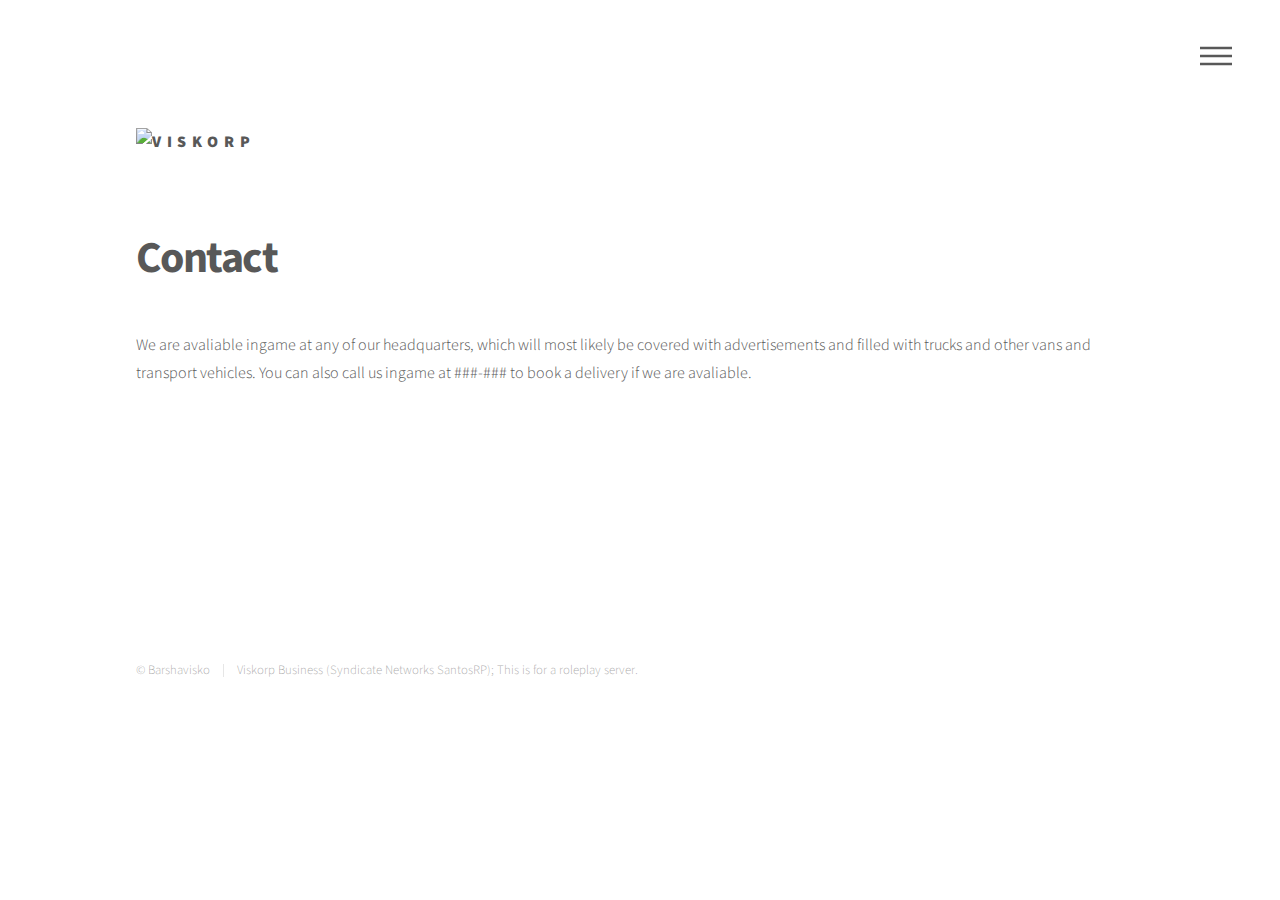
==== commit eca3eb85: "Add files via upload" ====
--- a/contact.html
+++ b/contact.html
@@ -36,9 +36,9 @@
 						<h2>Menu</h2>
 						<ul>
 							<li><a href="index.html">Home</a></li>
-							<li><a href="https://docs.google.com/spreadsheets/d/1QU2cQyCvnnWnZwVt813OYjOK2KdHu-fS1q1T2NgCvUA/edit?usp=sharing">Heirarchy</a></li>
-							<li><a href="https://docs.google.com/document/d/1AMa2G08jaTaNlDHHacwmMBOsvzxnZRkLSDC1ljESRgc/edit">Documents</a></li>
-							<li><a href="https://docs.google.com/forms/d/e/1FAIpQLSdRXGM1nk8if_JtEGIIp0eRGYA48kuPLY5Rq1OYmxRVEjvGFw/viewform">Applications</a></li>
+							<li><a href="hierarchy.html">Heirarchy</a></li>
+							<li><a href="document.html">Documents</a></li>
+							<li><a href="application.html">Applications</a></li>
 							<li><a href="contact.html">Contact</a></li>
 						</ul>
 					</nav>
--- a/assets/css/main.css
+++ b/assets/css/main.css
@@ -3144,8 +3144,8 @@
 /* Footer */
 
 	#footer {
-		padding: 5em 0 6em 0 ;
-		background-color: #f6f6f6;
+		padding: 2em 0 2em 0 ;
+		background-color: #ffffff;
 	}
 
 		#footer > .inner {
